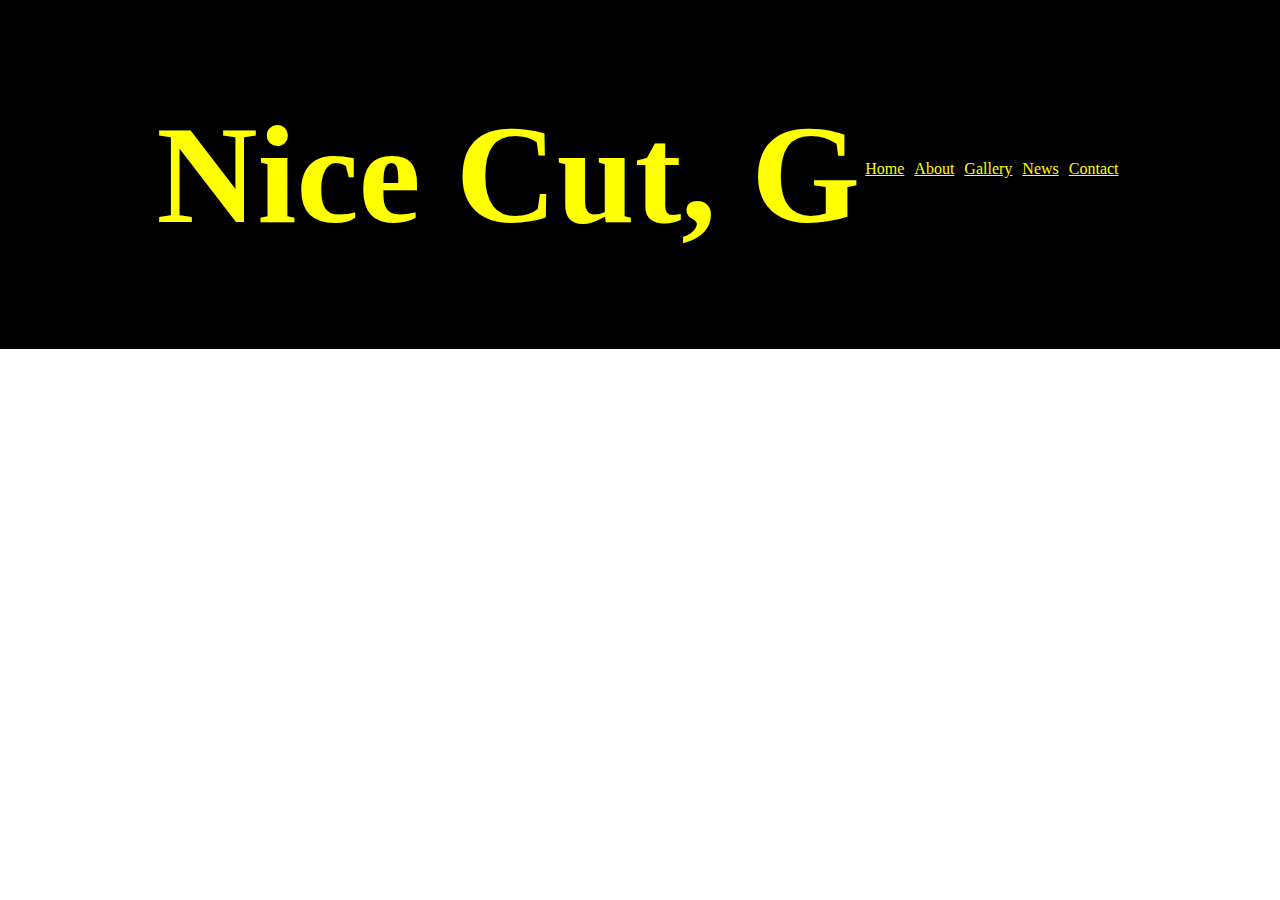
==== pages/about.html @ d9a5a079 "linked all pages" ====
<!DOCTYPE html>
<html lang="en">
<head>
    <meta charset="UTF-8">
    <meta http-equiv="X-UA-Compatible" content="IE=edge">
    <meta name="viewport" content="width=device-width, initial-scale=1.0">
    <link rel="stylesheet" href="../styles/about.css">
    <title>Salon About Page</title>
</head>
<body>
    <div class="container">
        <div class="main"><h1>Nice Cut, G</h1></div>
        <div class="topnav">
            <a class="active" href="#home">Home</a>
            <a href="./pages/about.html">About</a>
            <a href="./pages/gallery.html">Gallery</a>
            <a href="./pages/news.html">News</a>
            <a href="./pages/contact.html">Contact</a>
        </div>



</body>
</html>
---- styles/about.css ----
body {
    margin: 0 auto;
    color: yellow;
}

h1 {
    size: 900px;
}
.main {
    text-align: center;
    font-size: 70px;
}
.topnav {
    display: flex;
    justify-content: space-evenly;
    margin-bottom: 10px;
}

.topnav a{
    border: 2px solid black;
    margin: auto center;
    padding: 3px; 
    background-color: black;
    color: yellow;
}

.container{
    display: flex;
    justify-content: center;
    align-items: center;
    color: yellow;
    background-color: black;
}
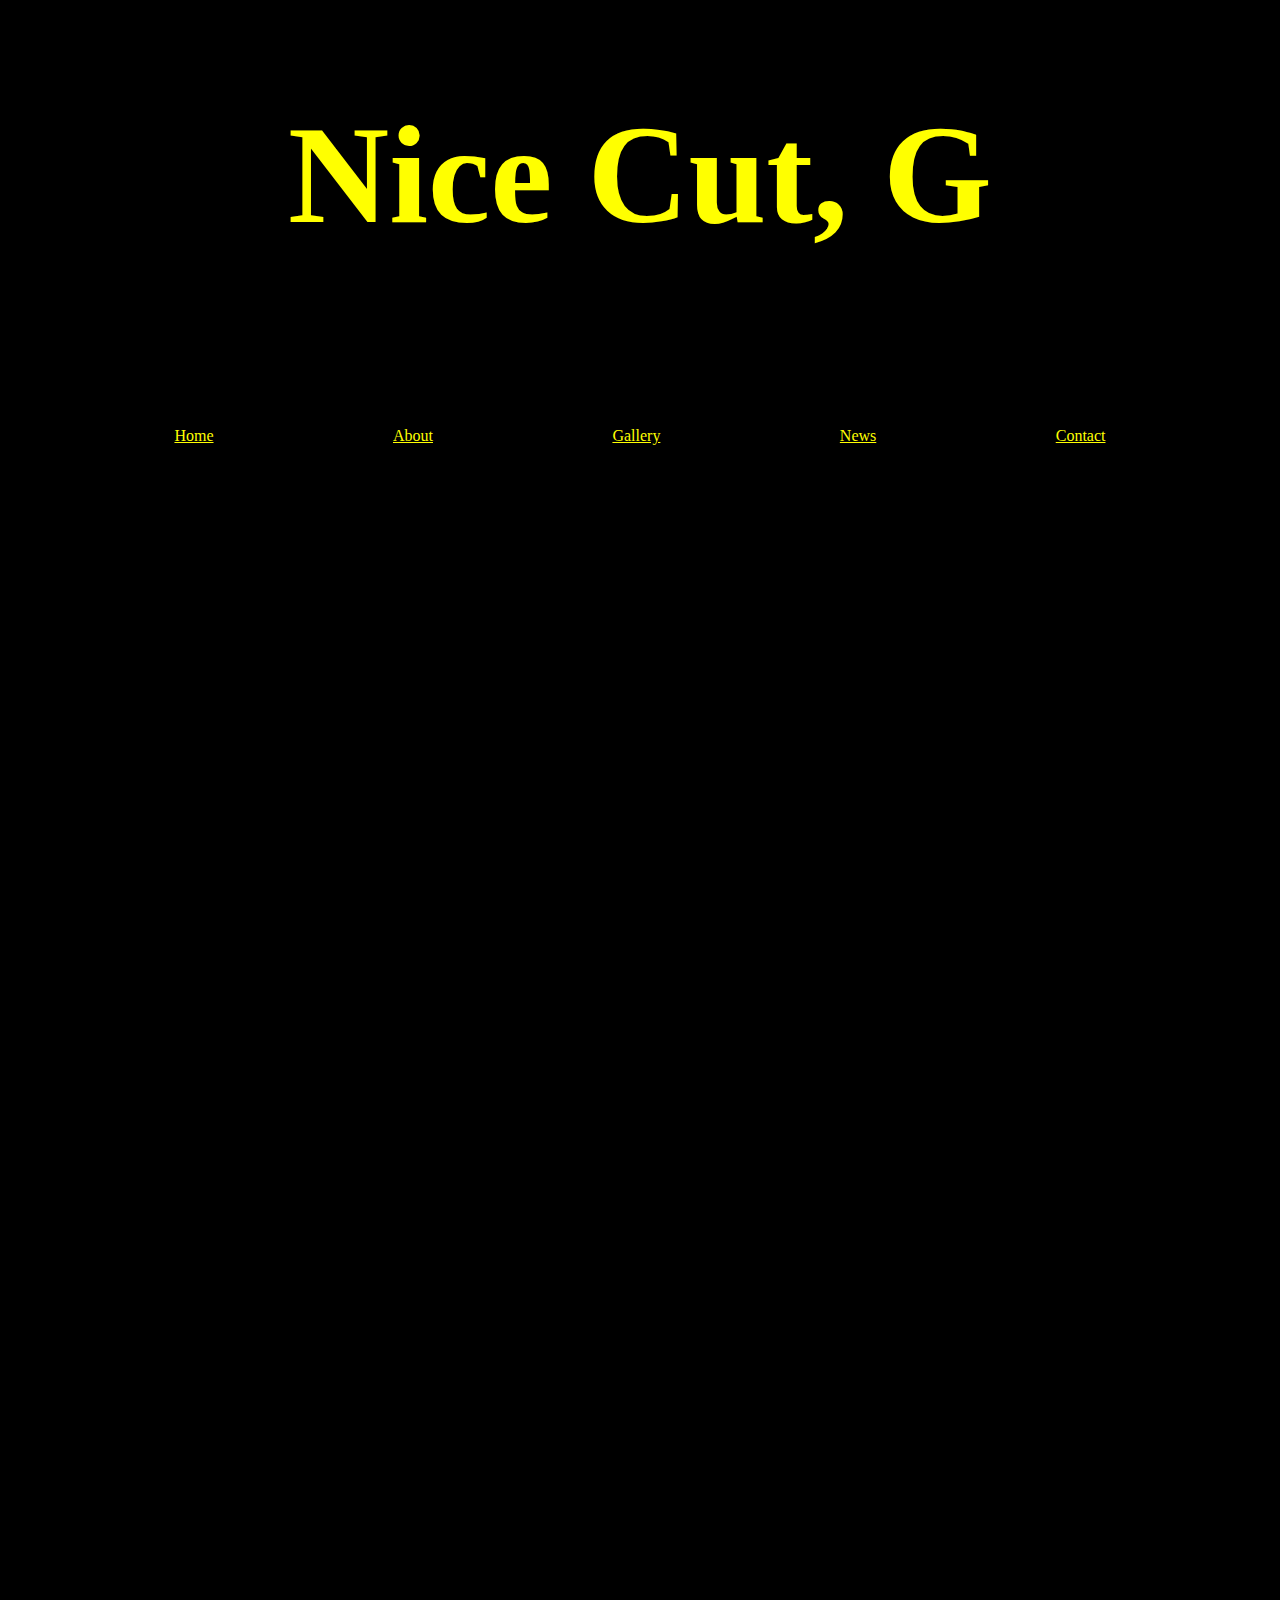
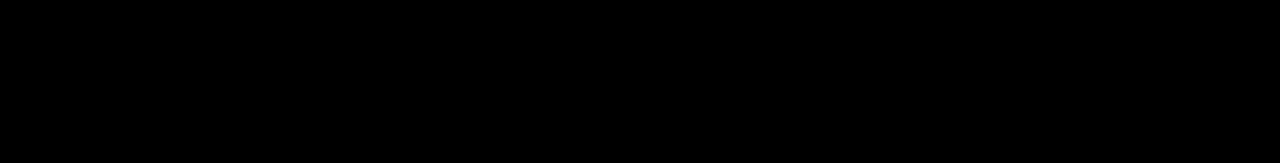
==== commit f7ffa195: "figuring it out" ====
--- a/pages/about.html
+++ b/pages/about.html
@@ -12,10 +12,10 @@
         <div class="main"><h1>Nice Cut, G</h1></div>
         <div class="topnav">
             <a class="active" href="#home">Home</a>
-            <a href="./pages/about.html">About</a>
-            <a href="./pages/gallery.html">Gallery</a>
-            <a href="./pages/news.html">News</a>
-            <a href="./pages/contact.html">Contact</a>
+            <a href="../pages/about.html">About</a>
+            <a href="../pages/gallery.html">Gallery</a>
+            <a href="../pages/news.html">News</a>
+            <a href="../pages/contact.html">Contact</a>
         </div>
 
 
--- a/styles/about.css
+++ b/styles/about.css
@@ -31,4 +31,17 @@
     color: yellow;
     background-color: black;
 }
-    + 
+.container {  display: grid;
+    grid-template-columns: 1fr;
+    grid-template-rows: 0.5fr 0.5fr 1.5fr 1.5fr 0.5fr;
+    grid-auto-columns: 1fr;
+    gap: 5px 5px;
+    grid-auto-flow: row;
+    grid-template-areas:
+      "main"
+      "topnav"
+      "chunk"
+      "spread"
+      "socials";
+  }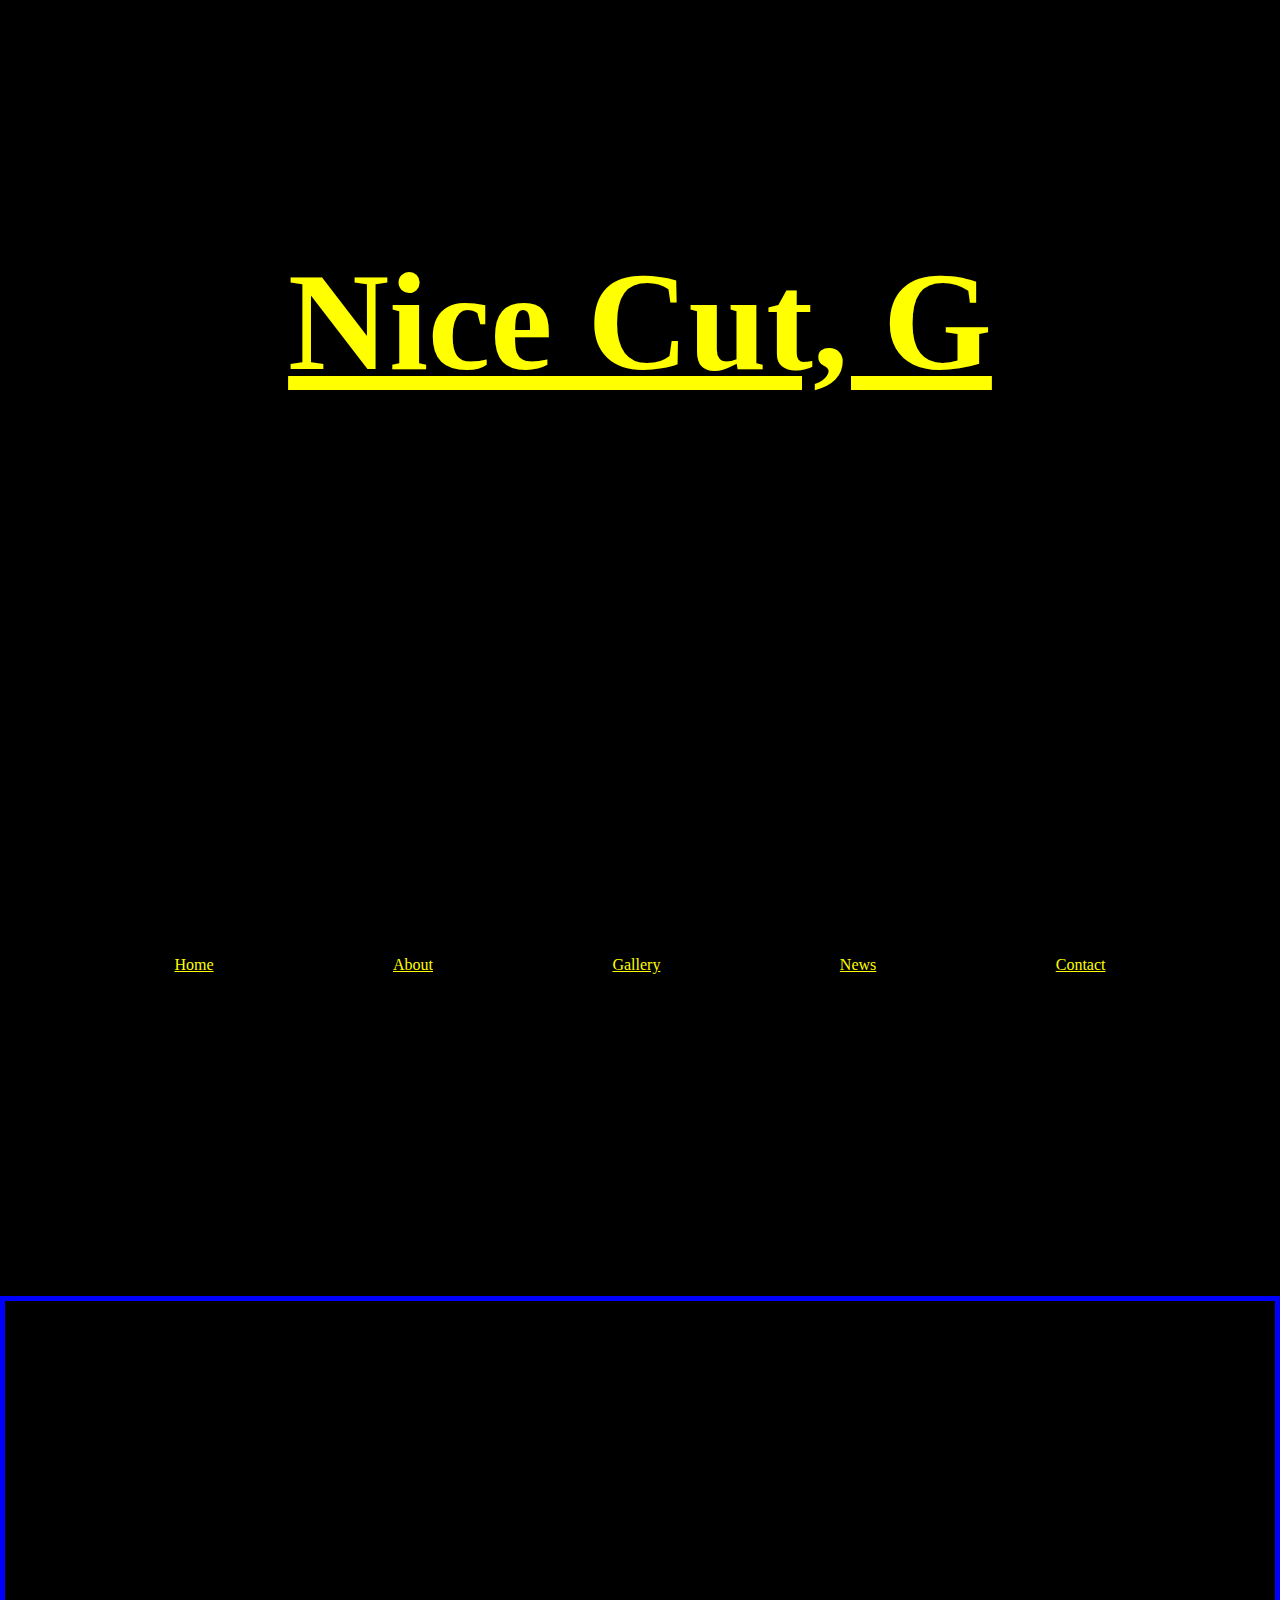
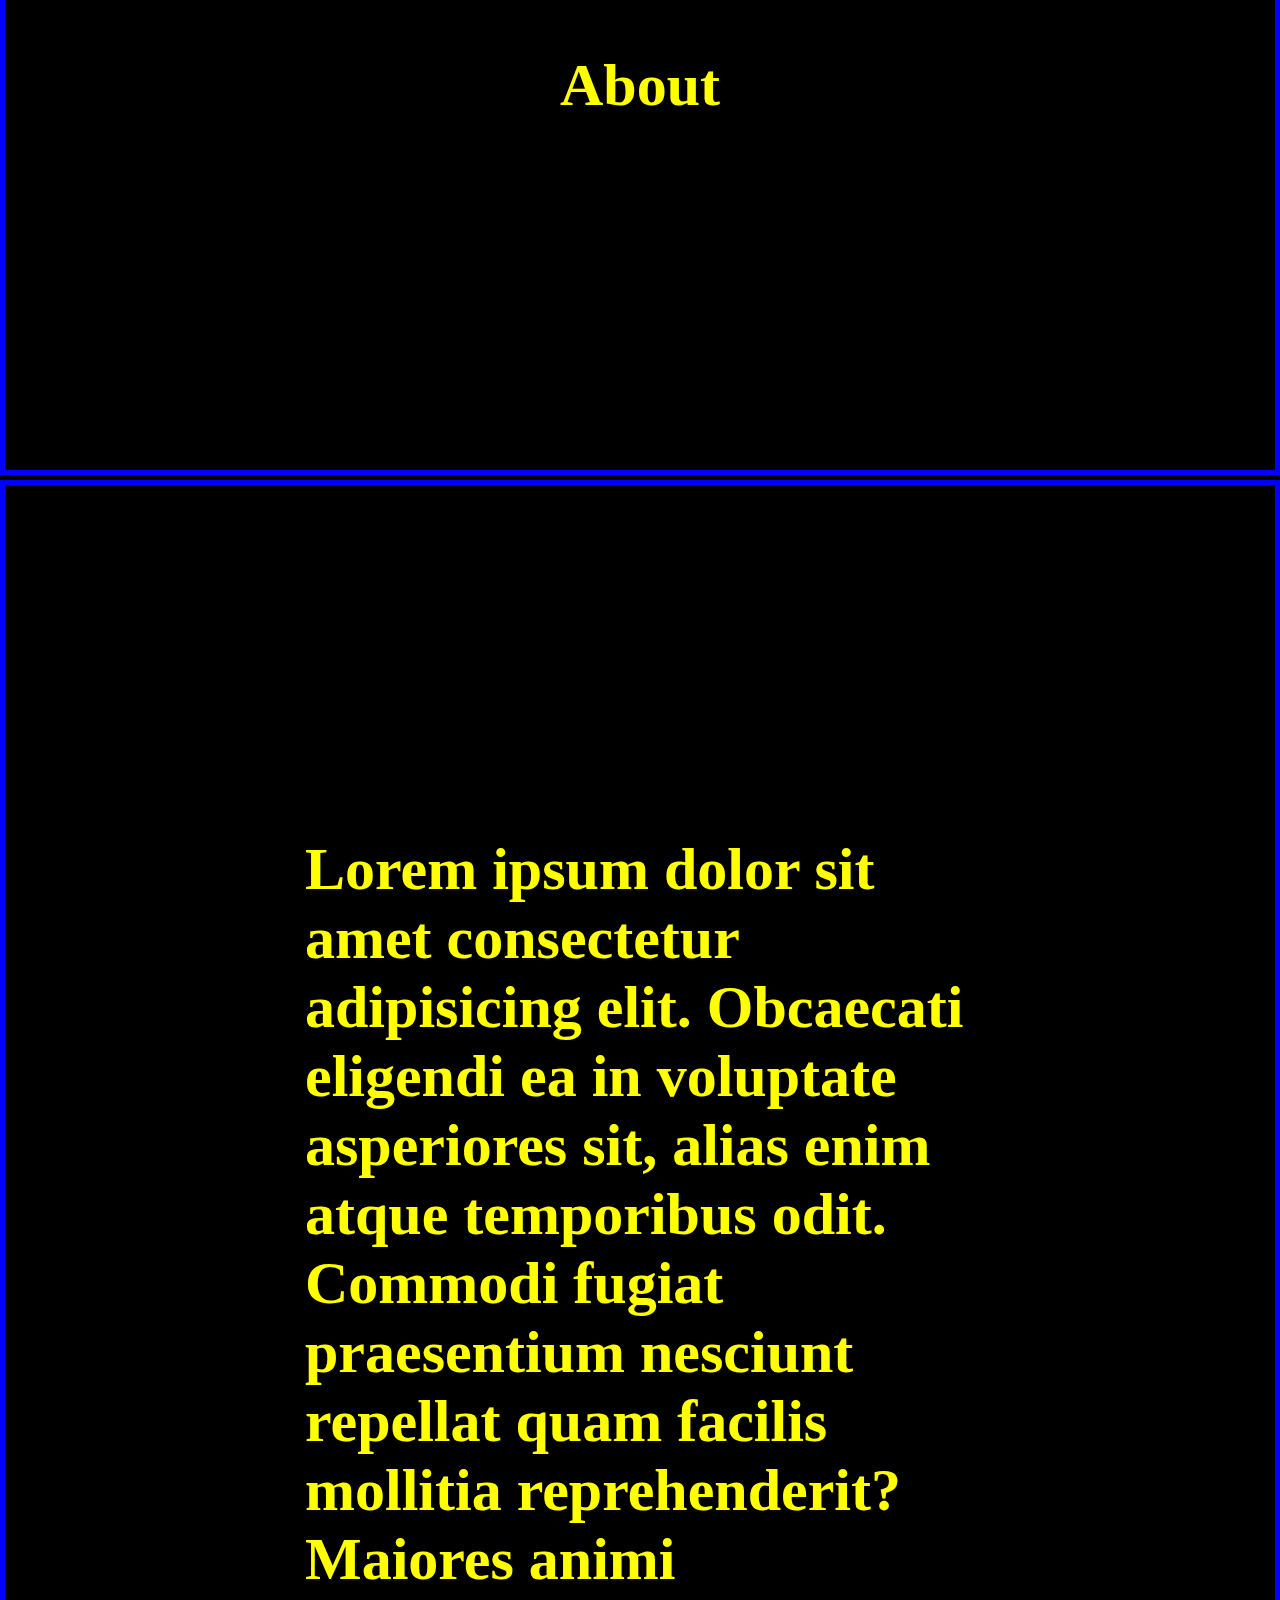
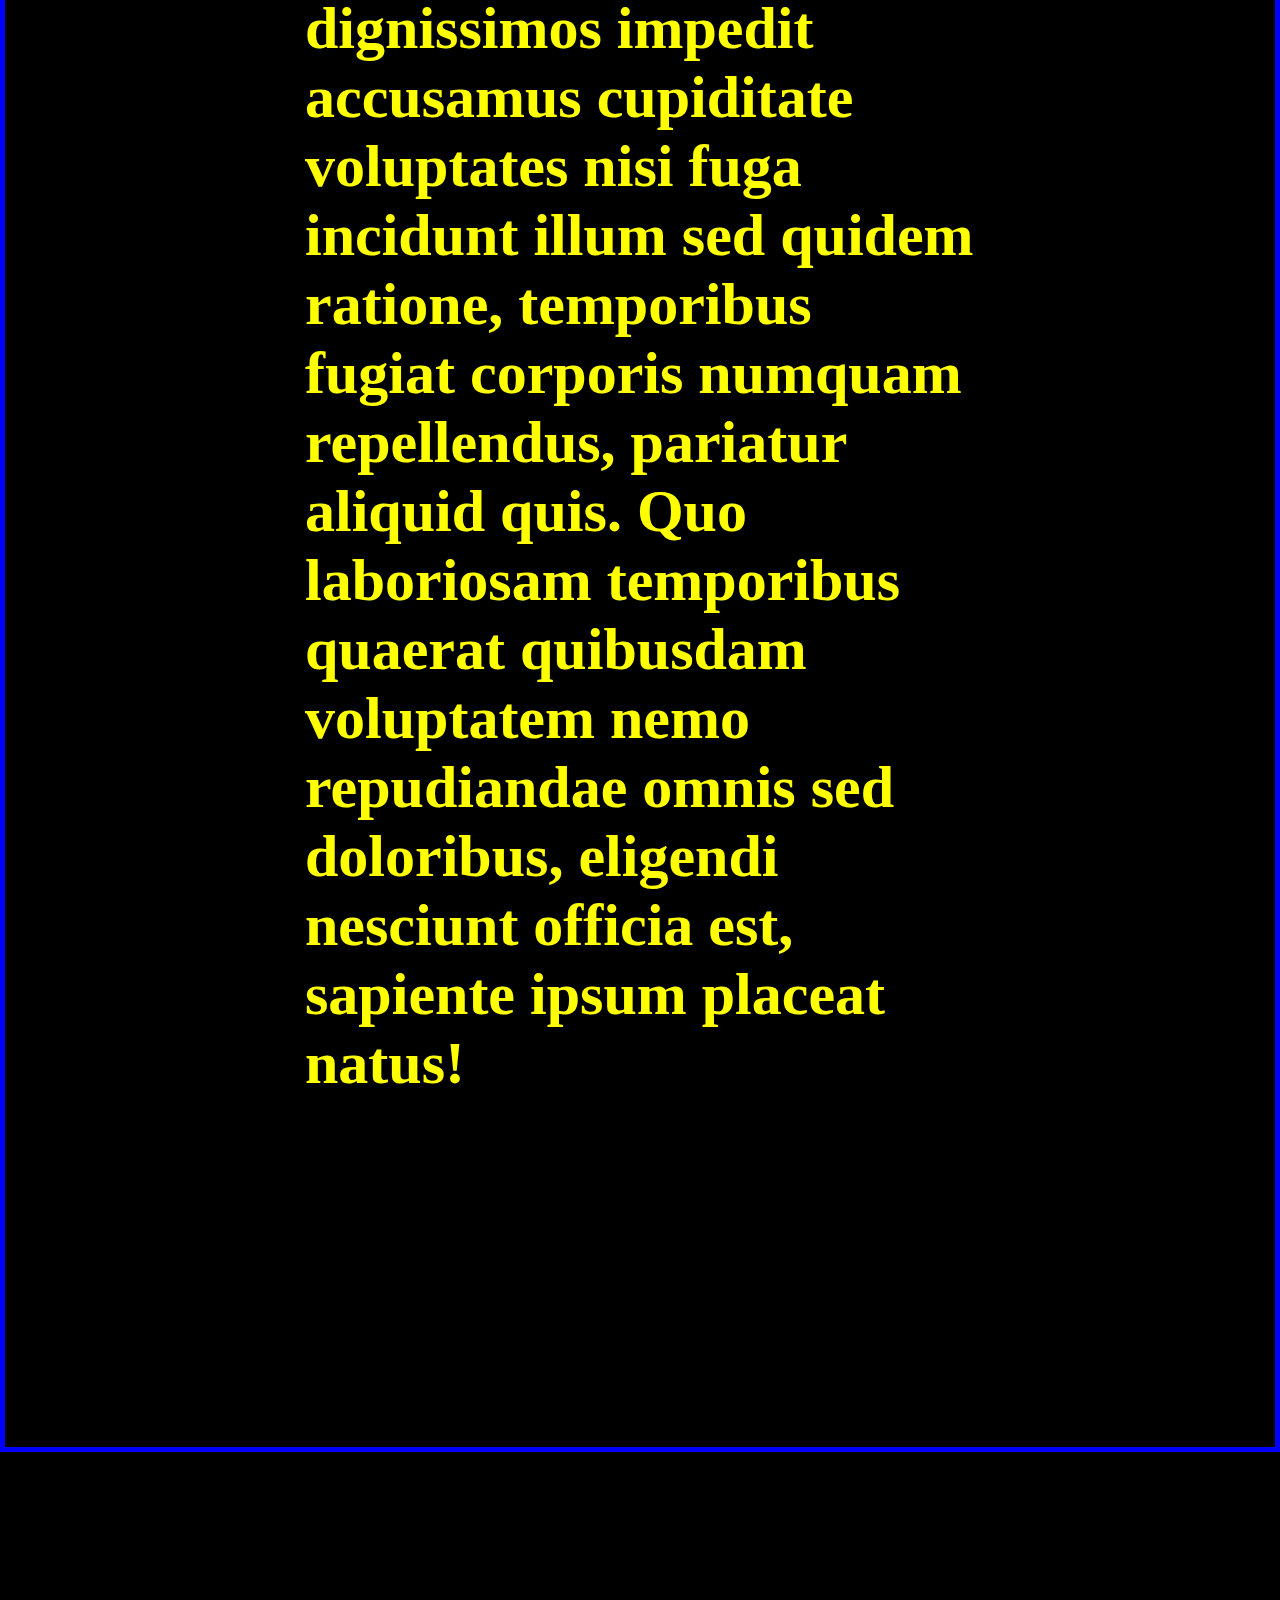
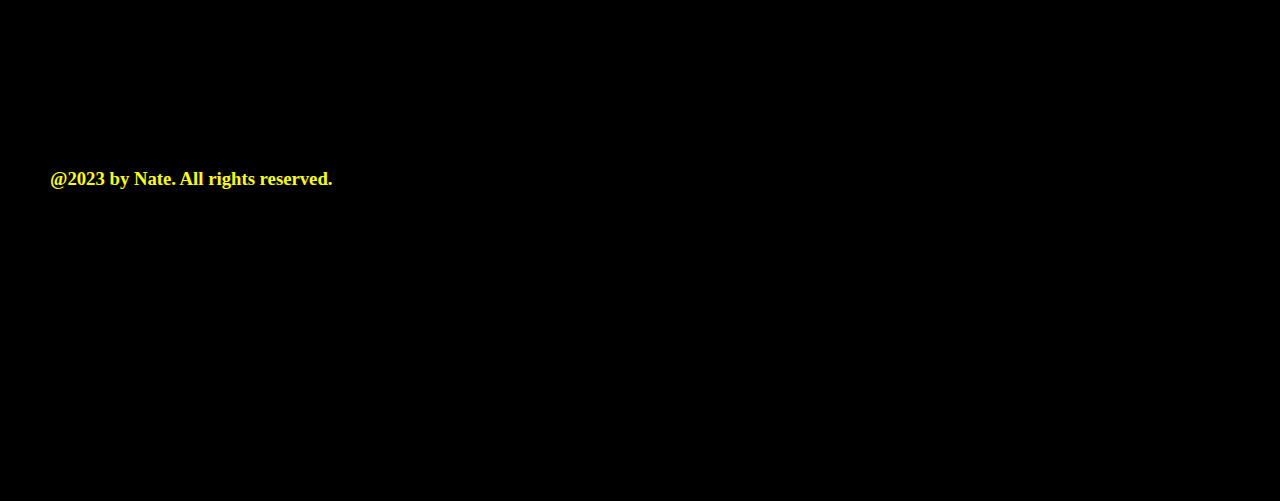
==== commit 5f9ebef7: "now we are figuring it out" ====
--- a/pages/about.html
+++ b/pages/about.html
@@ -9,14 +9,20 @@
 </head>
 <body>
     <div class="container">
-        <div class="main"><h1>Nice Cut, G</h1></div>
+        <div class="main"><h1><u>Nice Cut, G</u></h1></div>
         <div class="topnav">
-            <a class="active" href="#home">Home</a>
+            <a class="active" href="../index.html">Home</a>
             <a href="../pages/about.html">About</a>
             <a href="../pages/gallery.html">Gallery</a>
             <a href="../pages/news.html">News</a>
             <a href="../pages/contact.html">Contact</a>
         </div>
+        <div class="page"><h2>About</h2></div>
+        <div class="chunk"><h2>Lorem ipsum dolor sit amet consectetur adipisicing elit. Obcaecati eligendi ea in voluptate asperiores sit, alias enim atque temporibus odit. Commodi fugiat praesentium nesciunt repellat quam facilis mollitia reprehenderit? Maiores animi dignissimos impedit accusamus cupiditate voluptates nisi fuga incidunt illum sed quidem ratione, temporibus fugiat corporis numquam repellendus, pariatur aliquid quis. Quo laboriosam temporibus quaerat quibusdam voluptatem nemo repudiandae omnis sed doloribus, eligendi nesciunt officia est, sapiente ipsum placeat natus!</h2></div>
+    
+    <div class="footer"><h3>@2023 by Nate. All rights reserved.</h3></div>
+
+</div>
 
 
 
--- a/styles/about.css
+++ b/styles/about.css
@@ -5,7 +5,9 @@
 
 h1 {
     size: 900px;
+    text-align: center;
 }
+
 .main {
     text-align: center;
     font-size: 70px;
@@ -24,7 +26,23 @@
     color: yellow;
 }
 
-.container{
+.chunk {
+    border: 5px solid blue;
+    margin: auto center;
+    padding: 300px;
+    font-size: 40px;
+    
+}
+
+.page {
+    border: 5px solid blue;
+    margin: auto center;
+    padding: 300px;
+    font-size: 40px;
+    text-align: center;
+}
+
+.container {
     display: flex;
     justify-content: center;
     align-items: center;
@@ -32,16 +50,21 @@
     background-color: black;
 }
  
-.container {  display: grid;
+
+  .container {  display: grid;
     grid-template-columns: 1fr;
-    grid-template-rows: 0.5fr 0.5fr 1.5fr 1.5fr 0.5fr;
+    grid-template-rows: 0.5fr 0.5fr 0.5fr 2fr .5fr;
     grid-auto-columns: 1fr;
     gap: 5px 5px;
     grid-auto-flow: row;
     grid-template-areas:
       "main"
       "topnav"
+      "page"
       "chunk"
-      "spread"
-      "socials";
+      "footer";
+  }
+
+  .footer {
+    padding-left: 50px;
   }